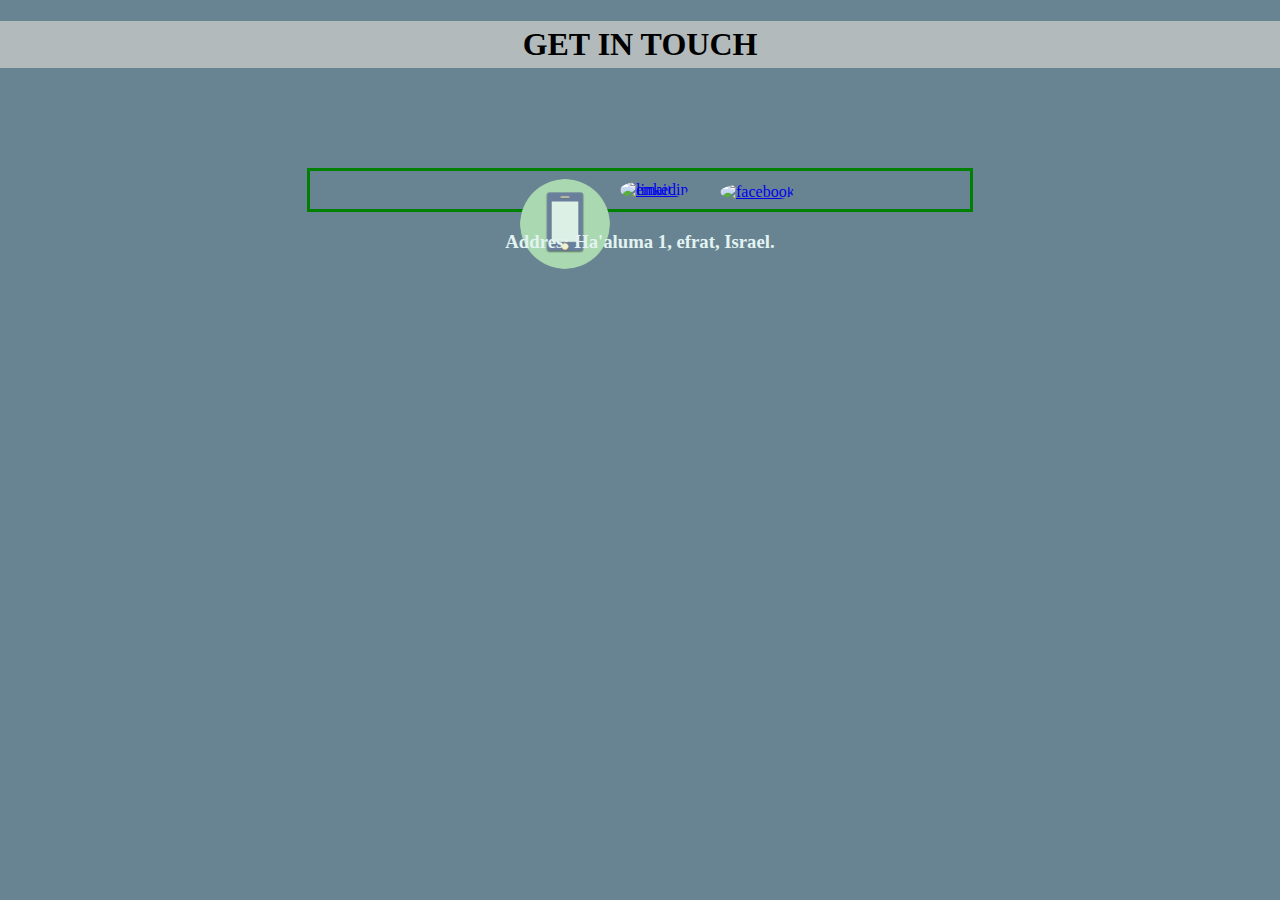
==== contact.html @ 94e2deab "Add files via upload" ====
<!doctype html>
<html>
<head>

    <meta charset="utf-8" />
    <meta http-equiv="Content-type" content="text/html; charset=utf-8" />
	
<title>contact</title>	
	
	
<link rel="stylesheet" type="text/css" href="css/styles contact.css">

<h1>GET IN TOUCH</h1>

</head>
<body>

<div class="box">

<div  id="email">
  <a target="_blank" href="mailto:alon_levi@yahoo.com"">
    <img src="https://vectorified.com/images/email-circle-icon-13.png" alt="email" class="box-img">
  </a>
 
</div>

<div  id="phone">
  <a target="_blank" href="tel:+545227571">
    <img src="images/phone.png" alt="phone" class="box-img">
  </a>
  
</div>



<div  id="facebook">
  <a target="_blank" href="https://www.facebook.com/alon.levi.564">
    <img src="https://cdn3.iconfinder.com/data/icons/social-media-circle/512/circle-facebook-512.png" alt="facebook" class="box-img">
  </a>
 
</div>

<div  id="linkedin">
  <a target="_blank" href="https://www.linkedin.com/">
    <img src="https://www.media-hotels.eu/wp-content/uploads/2017/03/linkedin-300x300.png" alt="linkedin" class="box-img">
  </a>
 
</div>

       </div>
</body>

<h3> <b>Addres:</b> Ha'aluma 1, efrat, Israel.</h3>
</html>
---- css/styles contact.css ----
h1 {
	
	background-color: #B2BABB ;
	padding: 5px;
	text-align: center;
	
}





.box {
	
	margin: auto;
    width: 50%;
    border: 3px solid green;
    padding: 10px;
  
    background-image: url("https://cdn.pixabay.com/photo/2016/09/06/16/30/starfish-1649495__340.jpg");
    background-repeat: no-repeat;
	background-size: cover;

    margin-top:100px
}

.box-img {
	

    border-radius: 50%;
    width: 90px;
	height:auto;
	
}

body {
	
	margin: 0;
	padding: 0;
	background-color: #688492;  
}


h3 {
	
	text-align: center;
	color: #E2F3F1;
	
}	


#email {
	
	margin-top: 0px;
	margin-left:300px;
}
	
#phone {
	
	margin-top: -20px;
	margin-left:200px;
}	
	
#facebook {
	
	margin-top: -90px;
	margin-left:400px;
	
}
	
#linkedin {
	
	margin-top: -20px;
	margin-left:300px;
	
}
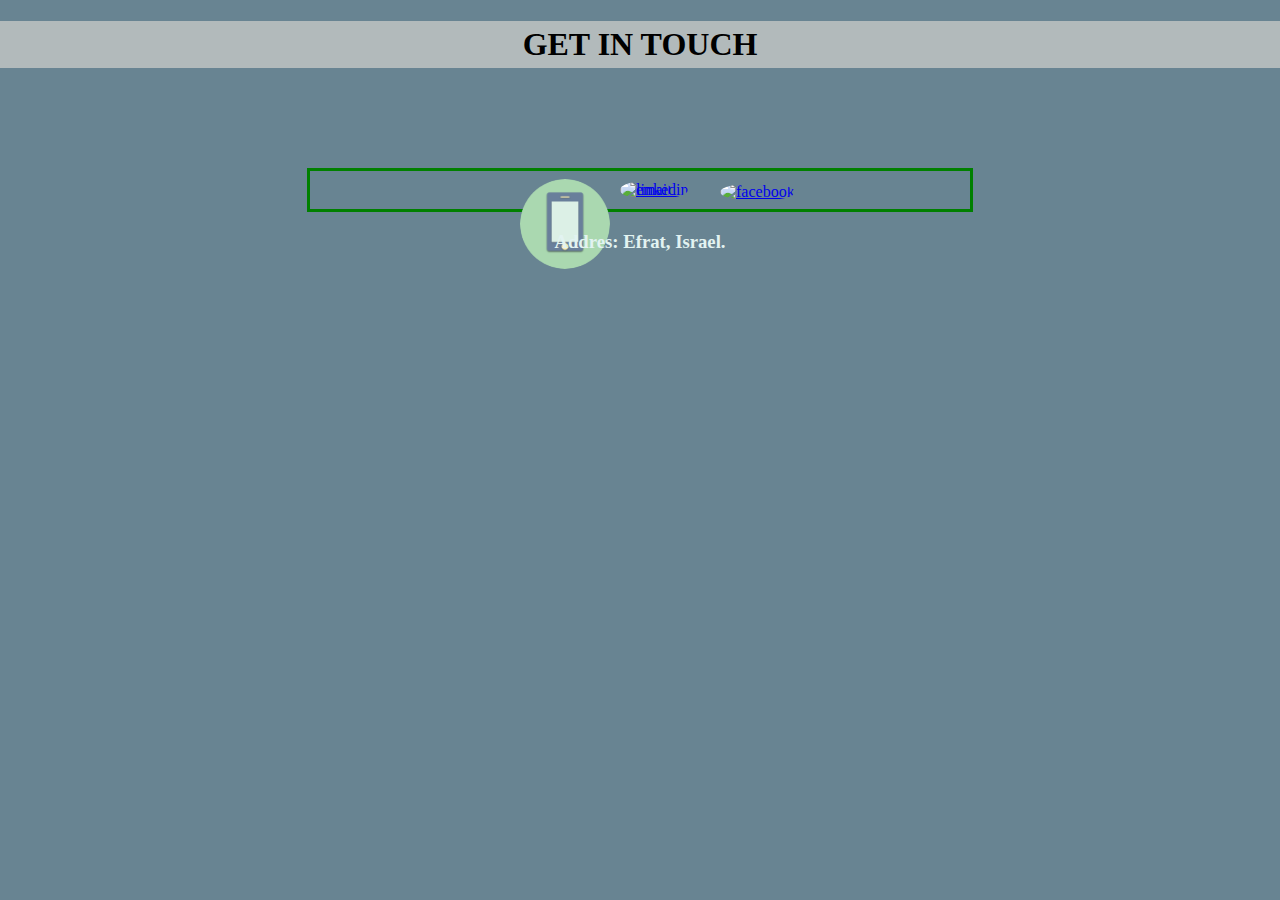
==== commit f890cd99: "Add files via upload" ====
--- a/contact.html
+++ b/contact.html
@@ -51,5 +51,5 @@
        </div>
 </body>
 
-<h3> <b>Addres:</b> Ha'aluma 1, efrat, Israel.</h3>
+<h3> <b>Addres:</b>  Efrat, Israel.</h3>
 </html>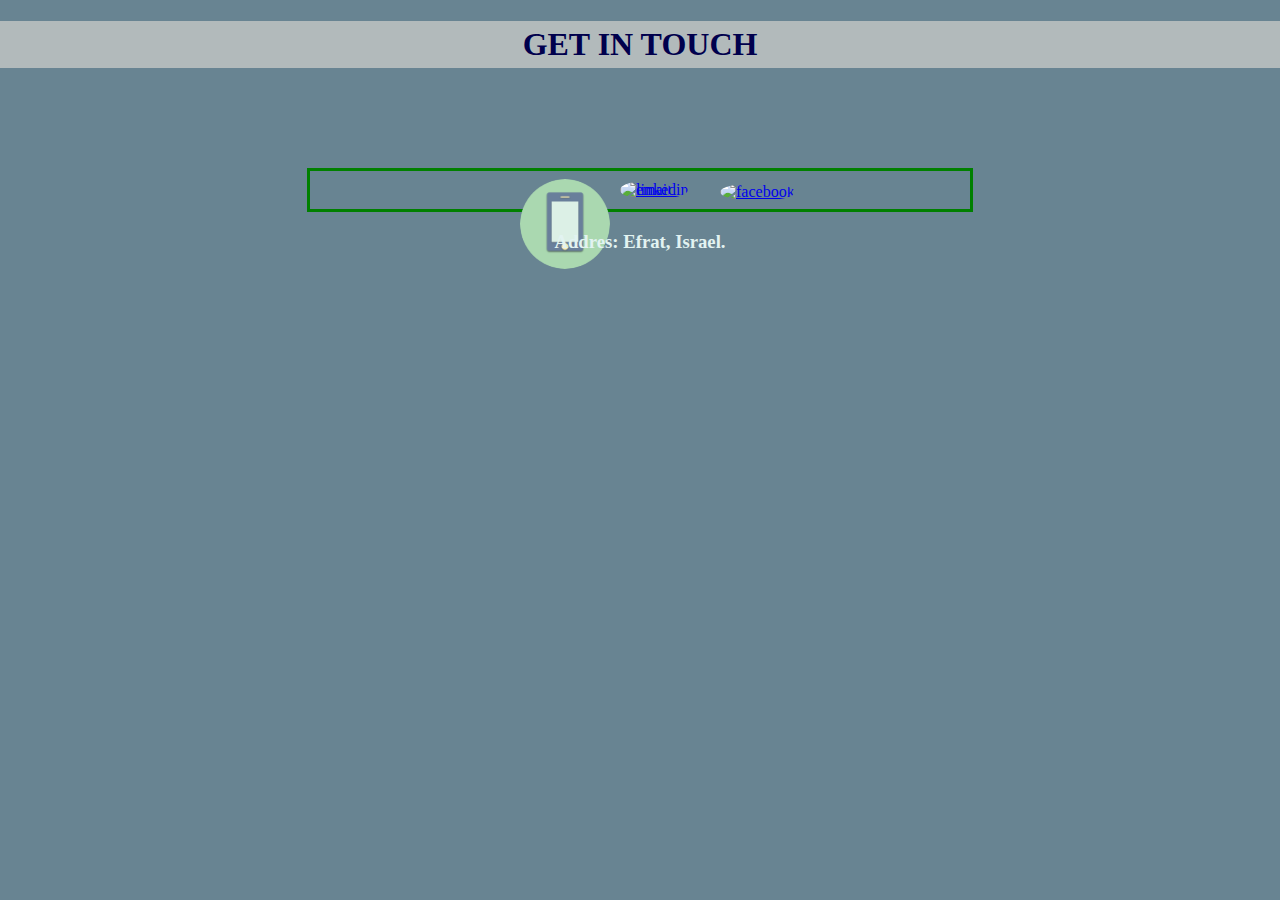
==== commit 43663138: "Add files via upload" ====
--- a/contact.html
+++ b/contact.html
@@ -11,7 +11,7 @@
 	
 <link rel="stylesheet" type="text/css" href="css/styles contact.css">
 
-<h1>GET IN TOUCH</h1>
+<h1 style="color:#00004d">GET IN TOUCH</h1>
 
 </head>
 <body>
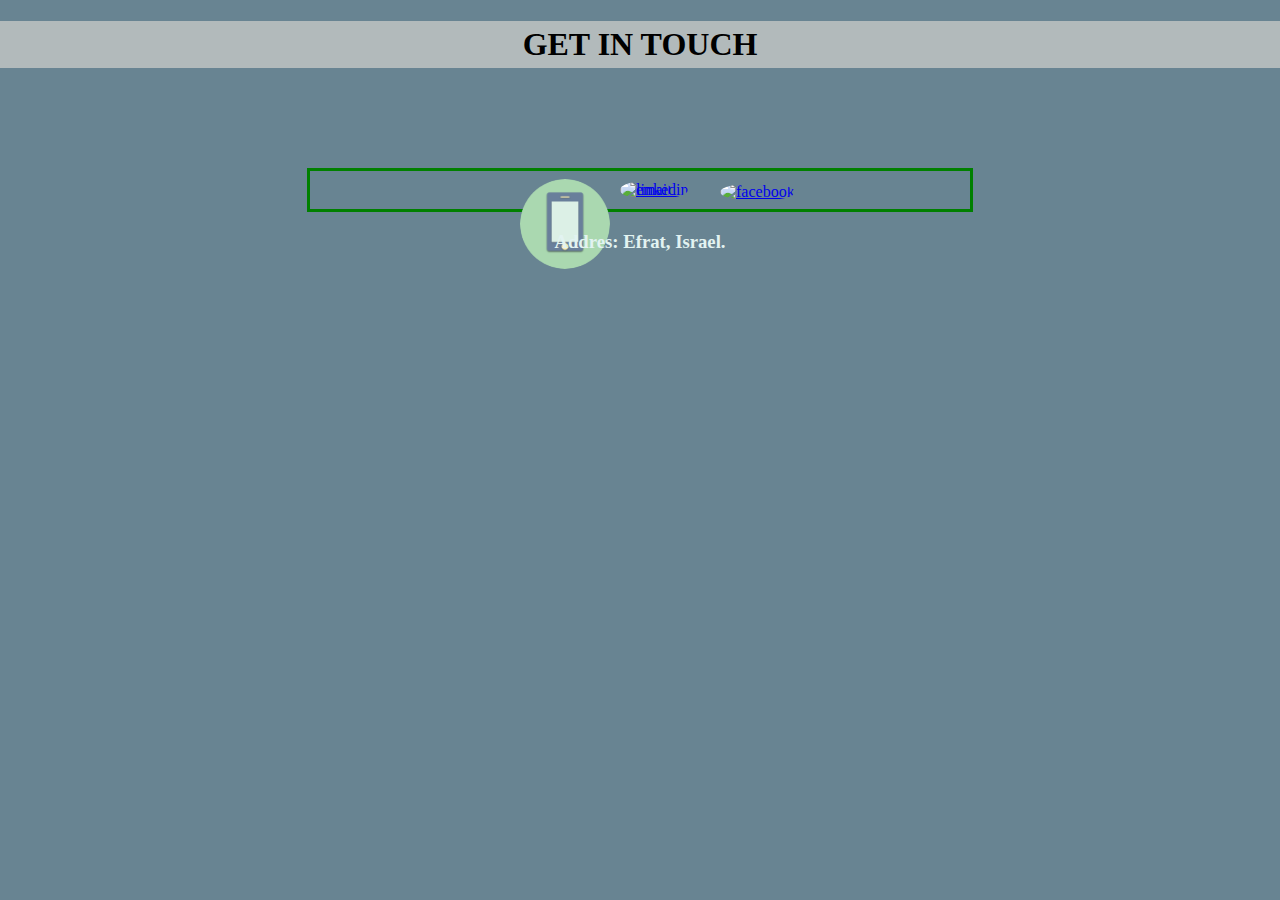
==== commit e66dbf37: "Add files via upload" ====
--- a/contact.html
+++ b/contact.html
@@ -11,7 +11,7 @@
 	
 <link rel="stylesheet" type="text/css" href="css/styles contact.css">
 
-<h1 style="color:#00004d">GET IN TOUCH</h1>
+<h1>GET IN TOUCH</h1>
 
 </head>
 <body>
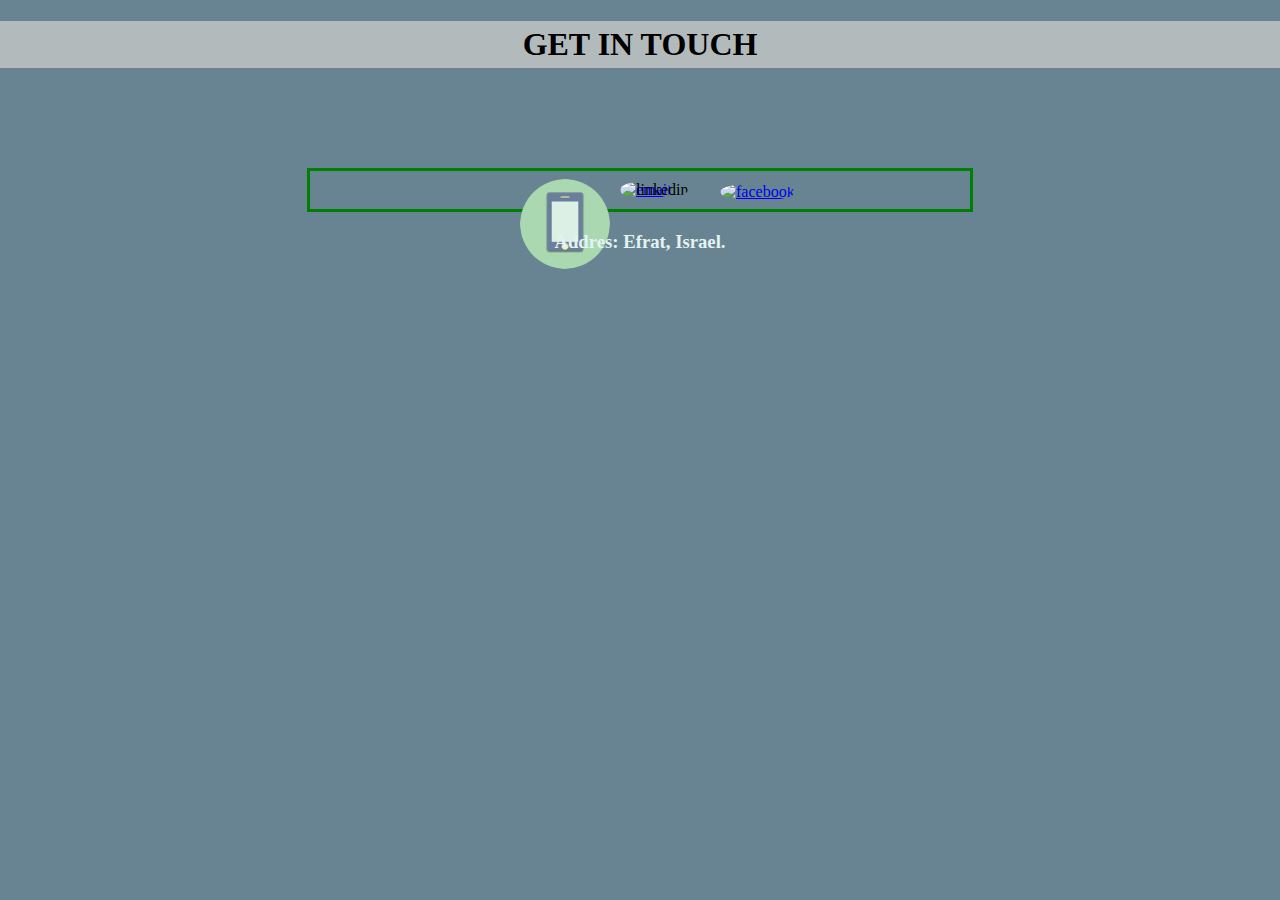
==== commit bbafc6fd: "Update contact.html" ====
--- a/contact.html
+++ b/contact.html
@@ -42,7 +42,7 @@
 </div>
 
 <div  id="linkedin">
-  <a target="_blank" href="https://www.linkedin.com/">
+  <a target="_blank"https://www.linkedin.com/in/alon--levi/">
     <img src="https://www.media-hotels.eu/wp-content/uploads/2017/03/linkedin-300x300.png" alt="linkedin" class="box-img">
   </a>
  
@@ -52,4 +52,4 @@
 </body>
 
 <h3> <b>Addres:</b>  Efrat, Israel.</h3>
-</html>+</html>
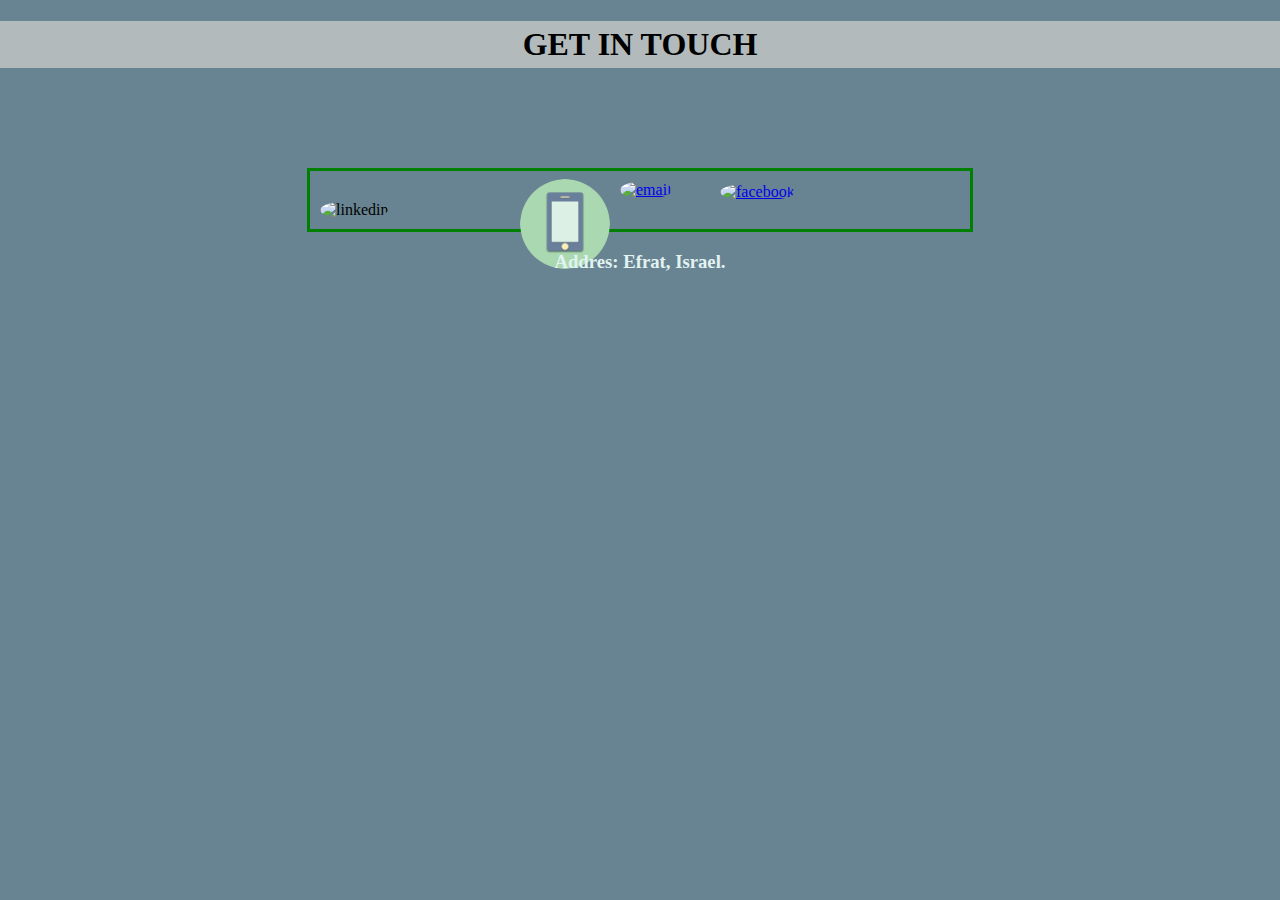
==== commit 506af929: "Update contact.html" ====
--- a/contact.html
+++ b/contact.html
@@ -41,8 +41,8 @@
  
 </div>
 
-<div  id="linkedin">
-  <a target="_blank"https://www.linkedin.com/in/alon--levi/">
+<div  id="linkedinhref=
+  <a target="_blank" href="https://www.linkedin.com/in/alon--levi/">
     <img src="https://www.media-hotels.eu/wp-content/uploads/2017/03/linkedin-300x300.png" alt="linkedin" class="box-img">
   </a>
  
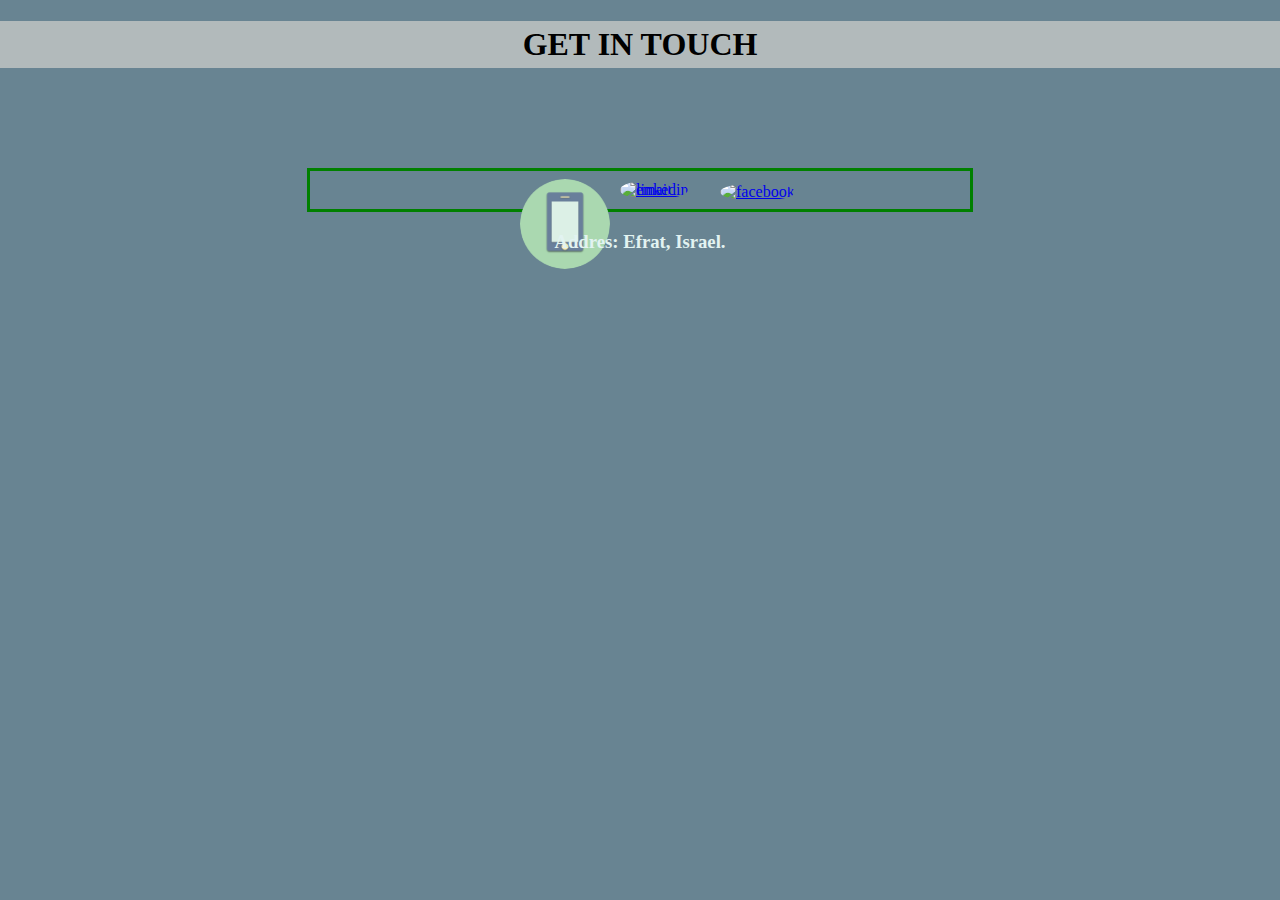
==== commit 96cd9d6d: "Add files via upload" ====
--- a/contact.html
+++ b/contact.html
@@ -41,7 +41,7 @@
  
 </div>
 
-<div  id="linkedinhref=
+<div  id="linkedin">
   <a target="_blank" href="https://www.linkedin.com/in/alon--levi/">
     <img src="https://www.media-hotels.eu/wp-content/uploads/2017/03/linkedin-300x300.png" alt="linkedin" class="box-img">
   </a>
@@ -52,4 +52,4 @@
 </body>
 
 <h3> <b>Addres:</b>  Efrat, Israel.</h3>
-</html>
+</html>